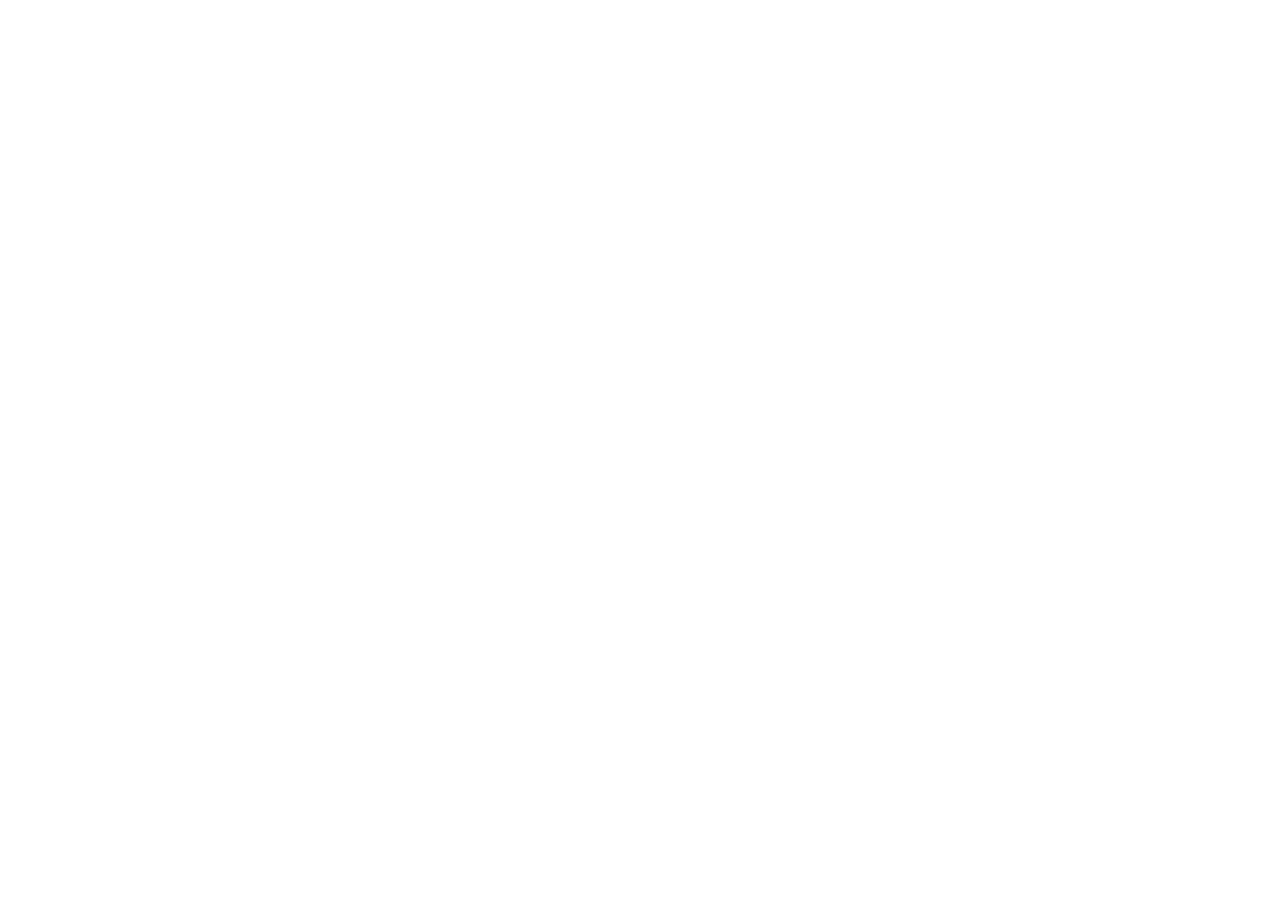
==== Event_In_Dom/index.html @ 408240ab "event in dom" ====
<!DOCTYPE html>
<html lang="en">

<head>
    <meta charset="UTF-8">
    <meta name="viewport" content="width=device-width, initial-scale=1.0">
    <title>Dom Event</title>
</head>

<body>
    <main>
        <section>

        </section>
    </main>

    <!-- js connection -->
    <script src="./events.js"></script>
</body>

</html>
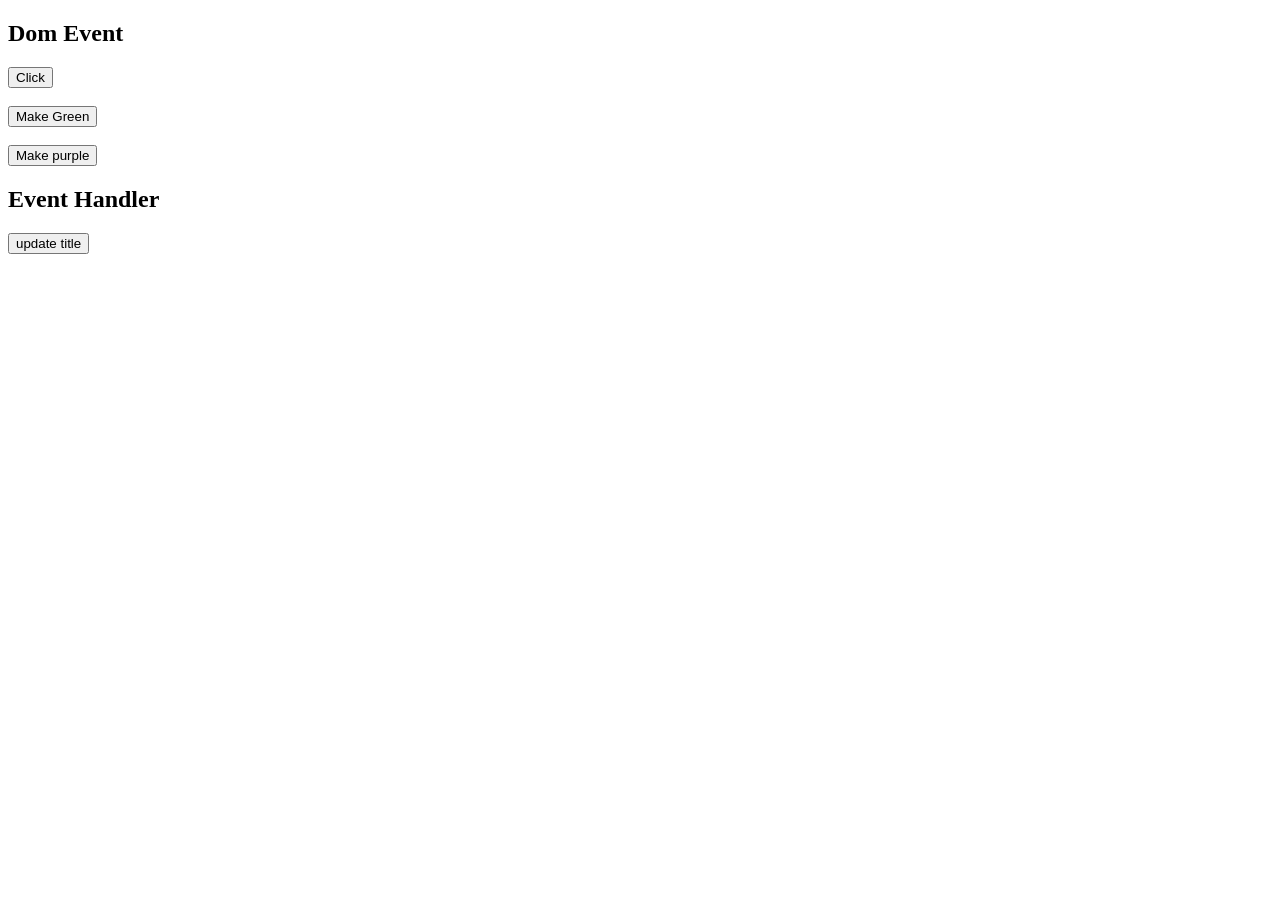
==== commit c981ae04: "updated" ====
--- a/Event_In_Dom/index.html
+++ b/Event_In_Dom/index.html
@@ -10,6 +10,18 @@
 <body>
     <main>
         <section>
+            <h1>Dom Event</h1>
+            <button onclick="console.log('hello')">Click</button>
+            <br>
+            <br>
+            <button onclick="makeGreen()">Make Green</button>
+            <br>
+            <br>
+            <button id="btn-make-purple">Make purple</button>
+        </section>
+        <section>
+            <h2 id="title-text">Event Handler</h2>
+            <button id="btn-update-title">update title</button>
 
         </section>
     </main>
